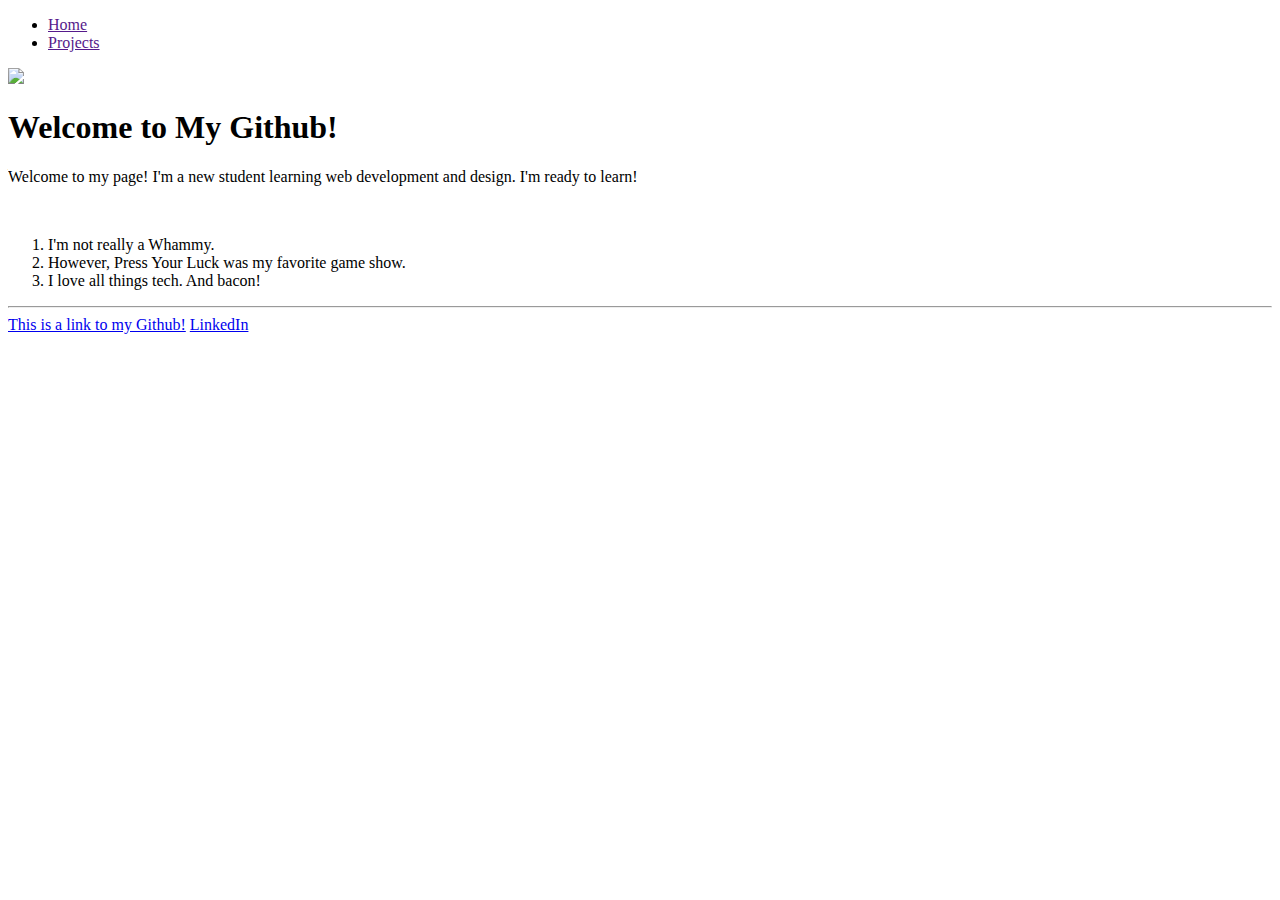
==== index.html @ babc6c34 "First commit" ====
<!DOCTYPE html>
<html lang="en">
<head>
  <meta charset="UTF-8">
  <title>Frank Smith | Web Development Student</title>
</head>
<body>

  <ul>
    <li>
      <a href="">Home</a>
    </li>
    <li>
      <a href="">Projects</a>
    </li>
  </ul>



  <!-- ![alt text](http://i.imgur.com/58osW.jpg) -->
  <img src="http://i.imgur.com/58osW.jpg">
  <h1> Welcome to My Github! </h1>

  <p>Welcome to my page! I'm a new student learning web development and design. I'm ready to learn!</p>

  <br>

  <ol>
    <li>I'm not really a Whammy.</li>
    <li>However, Press Your Luck was my favorite game show.</li>
    <li>I love all things tech. And bacon!</li>
  </ol>

  <hr>
  <a href="https://github.com/knarf56">This is a link to my Github!</a>


  <a href="https://www.linkedin.com/in/frank-smith-03395616">LinkedIn</a>
</body>
</html>
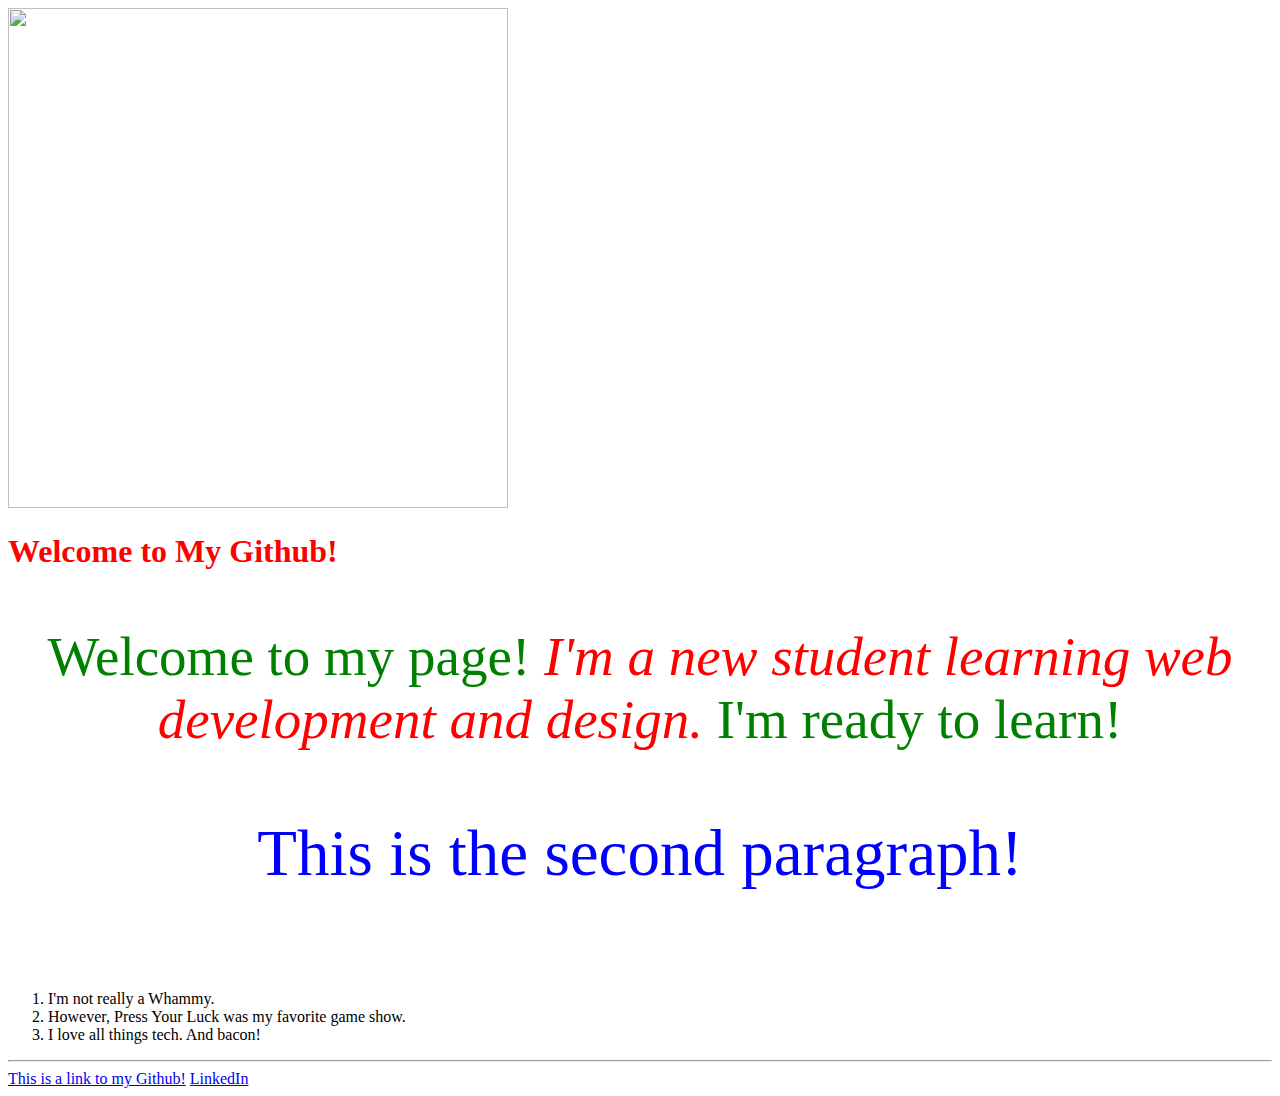
==== commit 1b70bf2b: "added some awesome styling" ====
--- a/index.html
+++ b/index.html
@@ -6,7 +6,7 @@
 </head>
 <body>
 
-  <ul>
+  <!-- <ul>
     <li>
       <a href="">Home</a>
     </li>
@@ -16,12 +16,15 @@
   </ul>
 
 
+  <!-- ![alt text](http://i.imgur.com/58osW.jpg) -->
 
-  <!-- ![alt text](http://i.imgur.com/58osW.jpg) -->
-  <img src="http://i.imgur.com/58osW.jpg">
-  <h1> Welcome to My Github! </h1>
+  <img style="height:500px;width:500px"src="http://i.imgur.com/58osW.jpg">
+  <h1 style="color:red"> Welcome to My Github! </h1>
 
-  <p>Welcome to my page! I'm a new student learning web development and design. I'm ready to learn!</p>
+  <p style="font-size:55px;color:green;text-align:center">Welcome to my page! <i style="color:red">I'm a new student learning web development and design.</i> I'm ready to learn!</p>
+
+  <p style="font-size:65px;color:blue;text-align:center">This is the second paragraph!</p>
+
 
   <br>
 
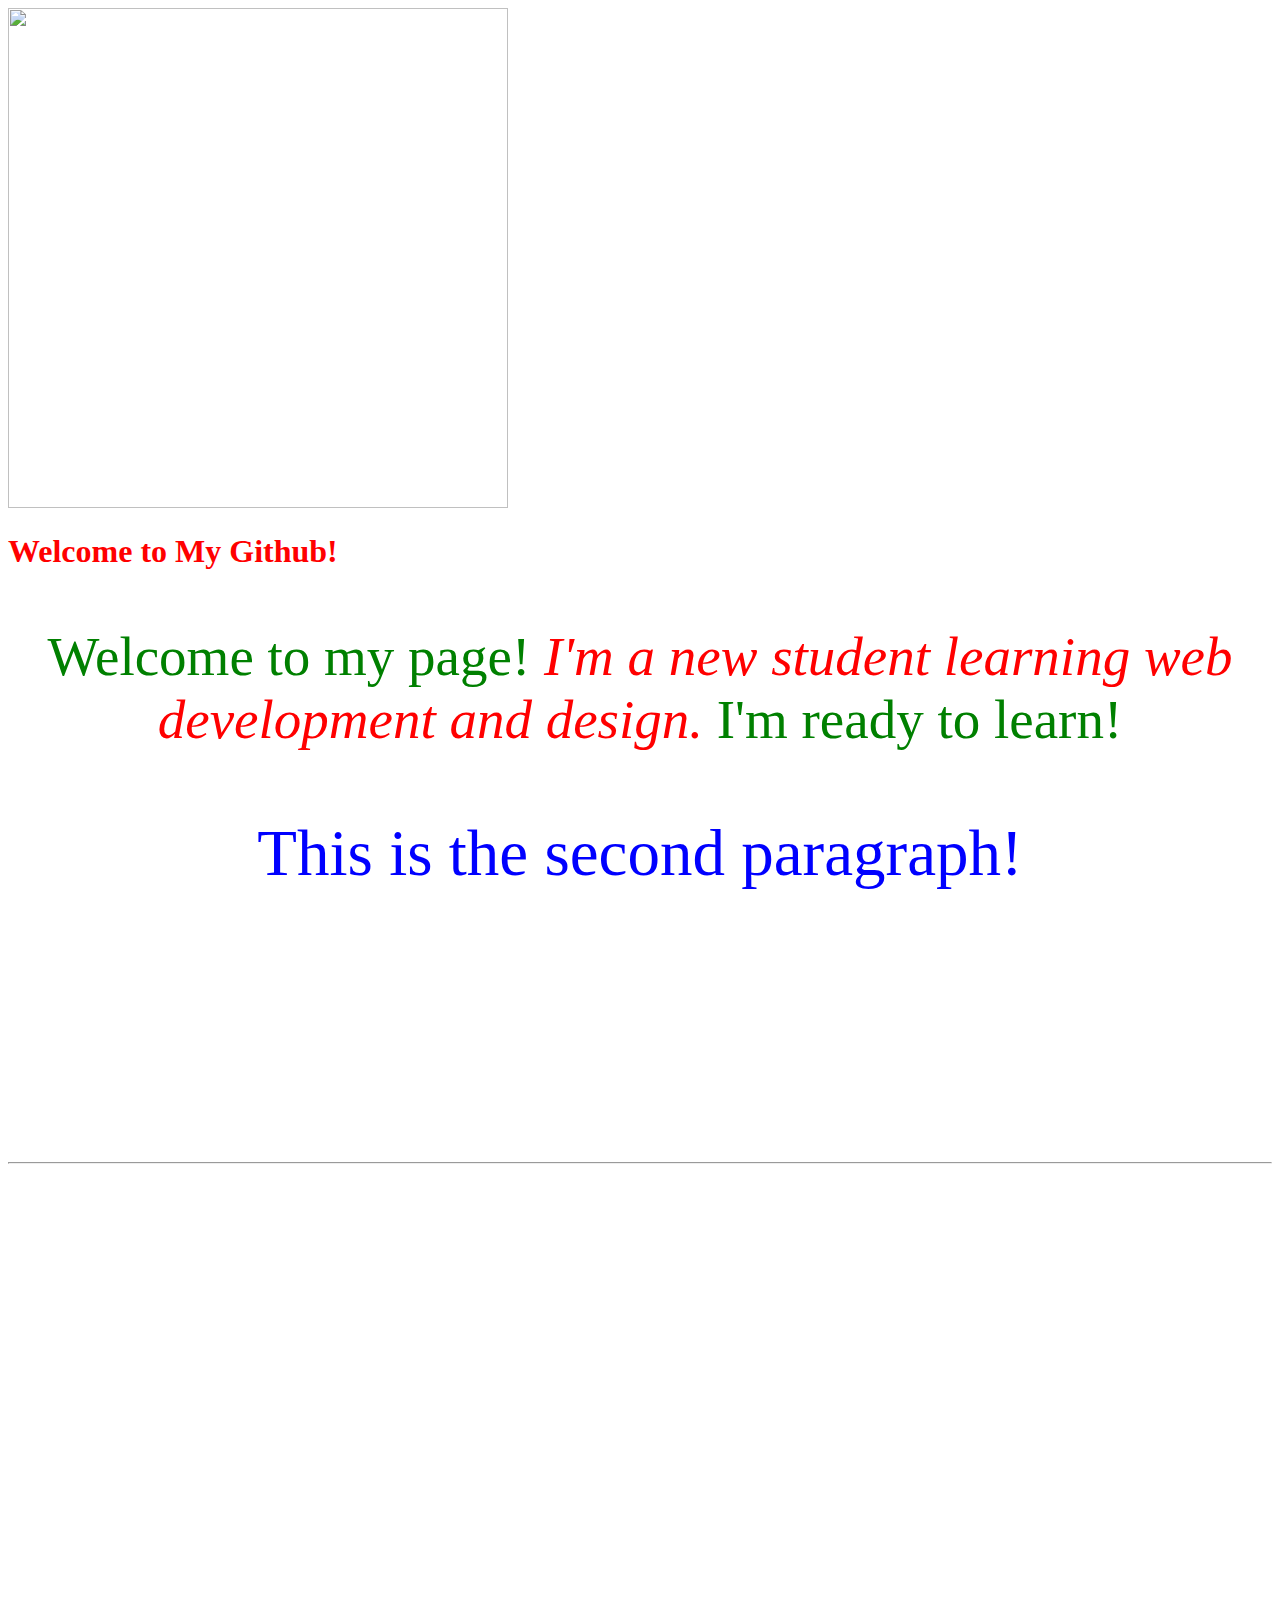
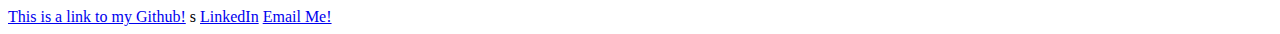
==== commit 09d4cb81: "Another update" ====
--- a/index.html
+++ b/index.html
@@ -3,6 +3,20 @@
 <head>
   <meta charset="UTF-8">
   <title>Frank Smith | Web Development Student</title>
+
+  <style>
+    body {
+      background-image : url(http://i.imgur.com/58osW.jpg);
+      background-size: cover;
+    }
+
+
+
+    }
+
+
+  </style>
+
 </head>
 <body>
 
@@ -29,15 +43,19 @@
   <br>
 
   <ol>
-    <li>I'm not really a Whammy.</li>
-    <li>However, Press Your Luck was my favorite game show.</li>
-    <li>I love all things tech. And bacon!</li>
+    <li style="font-size:45px;color:white">I'm not really a Whammy.</li>
+    <li style="font-size:45px;color:white">However, Press Your Luck was my favorite game show.</li>
+    <li style="font-size:45px;color:white">I love all things tech. And bacon!</li>
   </ol>
 
   <hr>
   <a href="https://github.com/knarf56">This is a link to my Github!</a>
-
+s
 
   <a href="https://www.linkedin.com/in/frank-smith-03395616">LinkedIn</a>
+
+  <a href="mailto:knarf56@gmail.com">Email Me!</a>
+
+  <iframe src="https://www.google.com/maps/embed?pb=!1m18!1m12!1m3!1d3221.9605824931778!2d-86.76920398441675!3d36.143173012105535!2m3!1f0!2f0!3f0!3m2!1i1024!2i768!4f13.1!3m3!1m2!1s0x88646671fb566b35%3A0xc032626a24e7cbf5!2sRefinery+Nashville!5e0!3m2!1sen!2sus!4v1460510991338" width="600" height="450" frameborder="0" style="border:0" allowfullscreen></iframe>
 </body>
 </html>
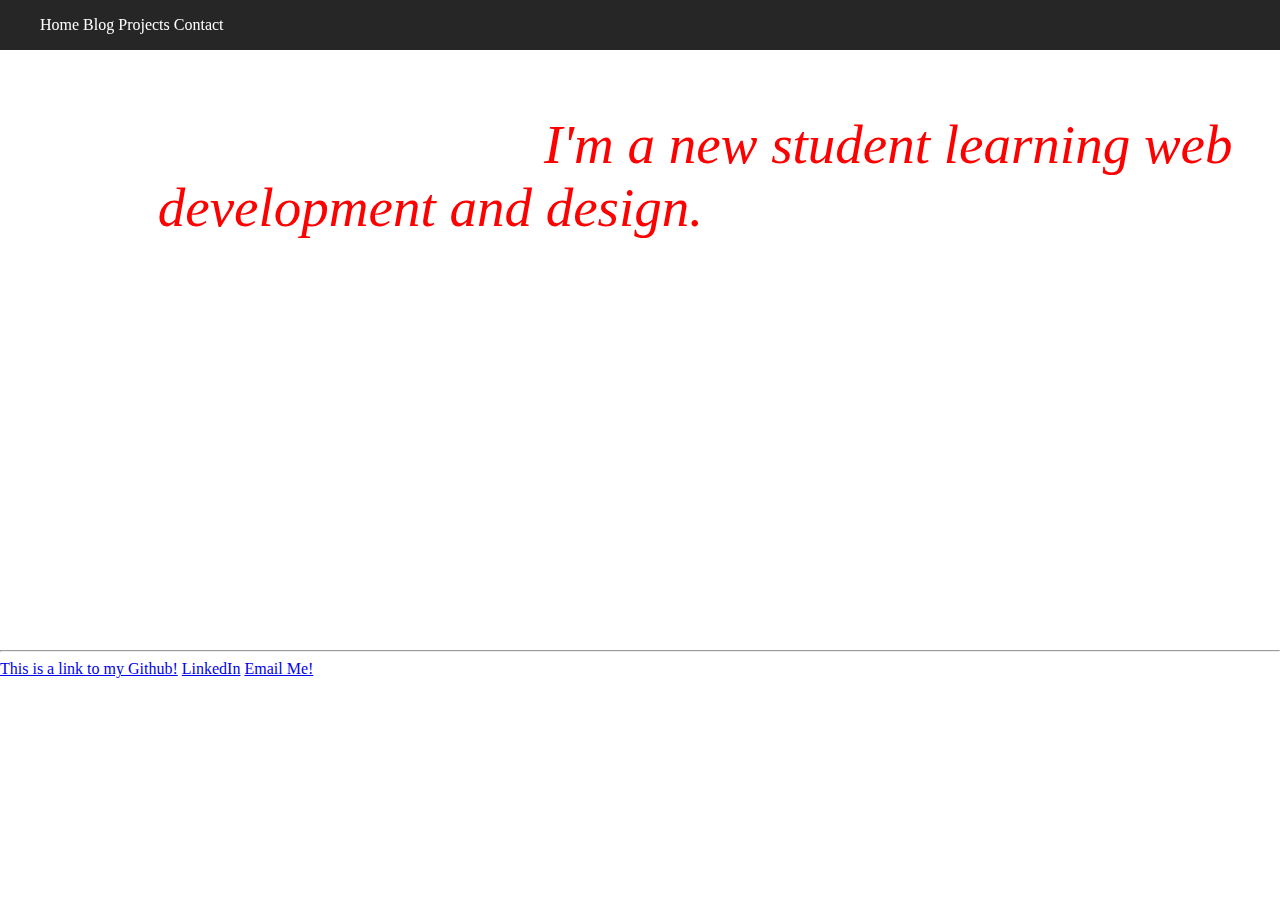
==== commit 18336dbf: "Revert HTML and Style.css" ====
--- a/index.html
+++ b/index.html
@@ -1,61 +1,62 @@
+
 <!DOCTYPE html>
 <html lang="en">
 <head>
   <meta charset="UTF-8">
   <title>Frank Smith | Web Development Student</title>
 
+  <link rel="stylesheet" type="text/css" href="styles/style.css">
+
   <style>
     body {
-      background-image : url(http://i.imgur.com/58osW.jpg);
+      background-image : url(http://sickoftheradio.com/wp-content/uploads/2013/06/Maho-Beach-Saint-Martin-plane-landing.jpg);
       background-size: cover;
     }
-
-
-
-    }
-
 
   </style>
 
 </head>
-<body>
+<body style="">
 
-  <!-- <ul>
-    <li>
-      <a href="">Home</a>
-    </li>
-    <li>
-      <a href="">Projects</a>
-    </li>
-  </ul>
+  <div id="navbar">
+    <ul>
+      <li>
+        <a href="/">Home</a>
+      </li>
+      <li>
+        <a href="/blog">Blog</a>
+      </li>
+      <li>
+        <a href="/projects">Projects</a>
+      </li>
+      <li>
+        <a href="/contact">Contact</a>
+    </ul>
+  </div>
 
 
-  <!-- ![alt text](http://i.imgur.com/58osW.jpg) -->
+<div id="greeting" class="section">
+  <h1 style="color:white;text-align:center"> Welcome to My Github! </h1>
 
-  <img style="height:500px;width:500px"src="http://i.imgur.com/58osW.jpg">
-  <h1 style="color:red"> Welcome to My Github! </h1>
+  <p style="font-size:55px;color:white;text-align:center">Welcome to my page! <i style="color:red">I'm a new student learning web development and design.</i> I'm ready to learn!</p>
 
-  <p style="font-size:55px;color:green;text-align:center">Welcome to my page! <i style="color:red">I'm a new student learning web development and design.</i> I'm ready to learn!</p>
-
-  <p style="font-size:65px;color:blue;text-align:center">This is the second paragraph!</p>
+  <p style="font-size:65px;color:white;text-align:center">This class is great!</p>
 
 
   <br>
 
   <ol>
-    <li style="font-size:45px;color:white">I'm not really a Whammy.</li>
-    <li style="font-size:45px;color:white">However, Press Your Luck was my favorite game show.</li>
-    <li style="font-size:45px;color:white">I love all things tech. And bacon!</li>
+    <li style="font-size:45px;color:white">Yes, this plane landing on a beach really happened.</li>
+    <li style="font-size:45px;color:white">How ridiculous is this?!.</li>
+    <li style="font-size:45px;color:white">So much for that beach vacation!</li>
   </ol>
 
   <hr>
   <a href="https://github.com/knarf56">This is a link to my Github!</a>
-s
 
   <a href="https://www.linkedin.com/in/frank-smith-03395616">LinkedIn</a>
 
   <a href="mailto:knarf56@gmail.com">Email Me!</a>
 
-  <iframe src="https://www.google.com/maps/embed?pb=!1m18!1m12!1m3!1d3221.9605824931778!2d-86.76920398441675!3d36.143173012105535!2m3!1f0!2f0!3f0!3m2!1i1024!2i768!4f13.1!3m3!1m2!1s0x88646671fb566b35%3A0xc032626a24e7cbf5!2sRefinery+Nashville!5e0!3m2!1sen!2sus!4v1460510991338" width="600" height="450" frameborder="0" style="border:0" allowfullscreen></iframe>
-</body>
+  </body>
 </html>
--- a/styles/style.css
+++ b/styles/style.css
@@ -0,0 +1,92 @@
+* {
+  /*border: 1px solid red;*/
+  box-sizing: border-box;
+  }
+  body {
+    margin: 0;
+  }
+
+  h2, #header p {
+    color: rgba(255, 255, 255, .75);
+  }
+
+  #header {
+    margin-top: 65px;
+    padding-left: 15px;
+  }
+
+  #navbar li {
+    display: inline;
+  }
+
+  #navbar a {
+    text-decoration: none;
+    color: white;
+  }
+
+  #navbar {
+    width: 100%;
+    background: rgba(0, 0, 0, .85);
+    color: white;
+    height: 50px;
+    position: fixed;
+    top: 0;
+    left: 0;
+    z-index: 10;
+  }
+
+
+  div.blog_post {
+    background-color: white;
+    background-attachment: scroll;
+    width: 100%;
+    opacity: .85;
+    padding: 1px 10px 10px 10px;
+    margin-bottom: 25px;
+    border-radius: 5px;
+
+  }
+
+  .blog_post span {
+    font-style: italic;
+    font-size: 110%;
+
+  }
+
+  #container {
+    max-width: 960px;
+    margin: 0 auto;
+    height: 700px;
+  }
+
+  #container {
+    position: relative;
+  }
+
+
+  #content {
+    position: absolute;
+    left: 0;
+    top: 0;
+  }
+
+  #sidebar {
+    margin-left: 600px;
+  }
+
+  #content {
+  width: 70%;
+  float: left;
+  overflow: hidden;
+  }
+
+  #sidebar {
+    width: 30%;
+    float: left;
+  }
+
+div#content span{
+  background-color: rgba(0, 0, 0, .75);
+  color: #FFFFFF
+
+}
